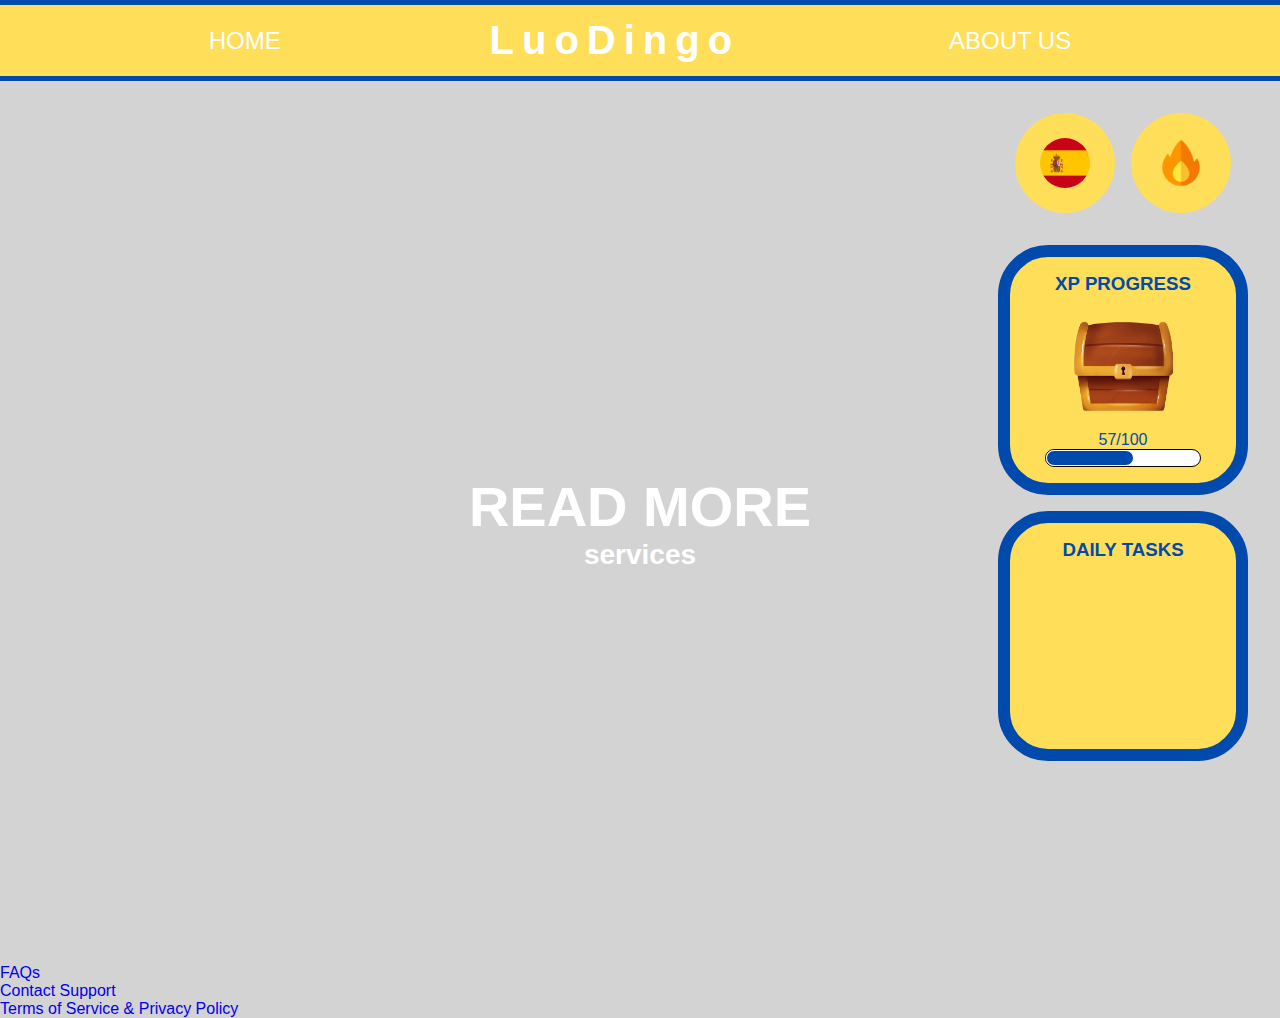
==== index.html @ a17647f4 "feat(landing-page): add header and hero sections" ====
<!DOCTYPE html>
<html lang="en">
<head>
    <meta charset="UTF-8">
    <meta name="viewport" content="width=device-width, initial-scale=1.0">
    <link rel="stylesheet" href="/assets/css/style.css">
    <link rel="stylesheet" href="/assets/css/header.css">
    <link rel="stylesheet" href="/assets/css/footer.css">
    <title>LuoDingo</title>
</head>
<body>
    <header>
        <nav>
            <ul>
                <li><a href="#home">HOME</a></li>

                <!-- TODO -->
                <li><h1>LuoDingo</h1></li> <!-- Change to logo img -->

                <li><a href="#about-us">ABOUT US</a></li>
            </ul>
        </nav>
    </header>

    <div class="contents">

        <section id="right-section">

            <div class="language-streak-container">
                <div class="language-div">
                    <a href=""><img src="./assets/img/Flag_of_Spain.svg.png" alt=""></a>
                </div>

                <div class="streak-div">
                    <a href=""><img src="./assets/img/f82235b0078f0ab37156d1f35cf53e47-removebg-preview.png" alt=""></a>
                </div>
            </div>

            <div class="xp-daily-container">

                <div class="xp-div">
                    <h3>XP PROGRESS</h3>
                    <img src="./assets/img/pngtree-cartoon-brown-treasure-chest-illustration-image_1409643-removebg-preview (1).png" alt="">
                    <p>57/100</p>
                    <div class="status-bar">
                        <div class="percentage"></div>
                    </div>
                </div>

                <div class="daily-div">
                    <h3>DAILY TASKS</h3>
                </div>
            </div>
        </section>

        <main>
            <h1>
                READ MORE
            </h1>
            <h3>
                services
            </h3>
        </main>

        <section id="left-section">

        </section>

    </div>

    <footer>
        <nav>
            <ul>
                <li><a href="#faqs">FAQs</a></li>
                <li><a href="#contact-support">Contact Support</a></li>
                <li><a href="#tos-pp">Terms of Service & Privacy Policy</a></li>
            </ul>
        </nav>
    </footer>

    <script src="./assets/js/script.js"></script>
</body>
</html>
---- assets/css/style.css ----
* {
    box-sizing: border-box;
    text-decoration: none;
    margin: 0;
    padding: 0;
    font-family: "Poppins", sans-serif;
}

img,
svg {
    display: block;
}

:root {
    --clr-primary-hsl-400: 252, 100%, 67%;
    --clr-primary-hsl-500: 256, 72%, 46%;
    --clr-secondary-hsl-400: 241, 81%, 54%;
    --clr-secondary-hsl-500: 241, 72%, 46%;

    --clr-neutral-hsl-100: 0, 0%, 100%;
    --clr-neutral-hsl-200: 221, 100%, 96%;
    --clr-neutral-hsl-300: 241, 100%, 89%;
    --clr-neutral-hsl-700: 224, 30%, 27%;

    --clr-neutral-100: var(--clr-neutral-hsl-100);
    --clr-neutral-200: var(--clr-neutral-hsl-200);
    --clr-neutral-300: var(--clr-neutral-hsl-300);
    --clr-neutral-700: var(--clr-neutral-hsl-700);

    --clr-primary-400: var(--clr-primary-hsl-400);
    --clr-primary-500:var(--clr-primary-500);
    --clr-secondary-400: var(--clr-secondary-hsl-400);
    --clr-secondary-500:var(--clr-secondary-500);


    /* TODO */
    /* CHANGE BACKGROUDN COLOR */

    --clr-primary-bg: rgb(255, 222, 89);
    --clr-secondary-bg: rgb(0, 74, 173);

    --clr-accent-1: 0, 100%, 67%;
    --clr-accent-2: 39, 100%, 56%;
    --clr-accent-3: 166, 100%, 37%;
    --clr-accent-4: 234, 85%, 45%;

    --clr-primary-text: #2c3e50;
    --clr-secondary-text: #f2f2f2;


    --font-family-default: 'Poppins';

    --fw-regular: 500;
    --fw-semi-regular: 600;
    --fw-bold: 700;
    --fw-black: 800;

    --fs-400: 1.125rem;
    --fs-500: 1.25rem;
    --fs-600: 1.5rem;
    --fs-700: 1.75rem;
    --fs-800: 2.5rem;
    --fs-900: 3.5rem;

    --fc-background: rgb(0, 0, 0);
    --fc-default: rgb(147, 147, 147);
    --fc-secondary: rgb(255, 255, 255);


    --fs-icon-default: 2.5rem;
    --clr-icon-primary: rgb(255, 255, 255);
    --clr-icon-secondary: rgba(255, 255, 255, 0.4);
    --clr-icon-hover: rgb(200, 200, 200);

    --clr-fb:#4267B2;
    --clr-insta: #5B51D8;


    --br-default: 50px;
}

body {
    display: flex;
    flex-direction: column;
    background-color: lightgray;
}

.contents {
    position: relative;
    margin: 2rem;

    #right-section {
        position: absolute;
        right: 0;
        display: flex;
        flex-direction: column;
        align-items: center;
        gap: 2rem;

        .language-streak-container {
            display: flex;
            gap: 1rem;

            .language-div,
            .streak-div {
                display: flex;
                justify-content: center;
                align-items: center;
                background-color: var(--clr-primary-bg);
                height: 100px;
                width: 100px;
                border-radius: 100px;

                img {
                    width: 50px;
                    height: 50px;
                    border-radius: 50%;
                    margin: 0 1rem;
                }
            }
        }

        .xp-daily-container {
            display: flex;
            flex-direction: column;
            align-items: center;
            gap: 1rem;

            .xp-div,
            .daily-div {
                display: flex;
                flex-direction: column;
                align-items: center;
                border: 12px solid var(--clr-secondary-bg);
                border-radius: 50px;
                padding: 1rem;
                background-color: var(--clr-primary-bg);
                height: 250px;
                width: 250px;

                h3,
                p {
                    color: var(--clr-secondary-bg);
                }

                .status-bar {
                    height: 20px;
                    width: 80%;
                    background-color: white;
                    border-radius: 100px;
                    border: 1.5px solid black;

                    .percentage {
                        height: 100%;
                        width: 57%;
                        background-color: var(--clr-secondary-bg);
                        border-radius: 100px;
                        border: 1px solid white;
                    }
                }

                img {
                    width: 150px;
                    height: 150px;
                    border-radius: 50%;
                    margin: 0 1rem;
                }
            }

        }

    }
}



main {
    display: flex;
    flex-direction: column;
    justify-content: center;
    align-items: center;
    height: 91vh;
    width: 100%;
    /* background-color: rgb(124, 94, 94); */

    h1 {
        font-size: var(--fs-900);
        color: var(--fc-secondary);
    }
    h3 {
        text-align: left;
        color: var(--fc-secondary);
        font-size: var(--fs-700);
    }
}
---- assets/css/header.css ----
header {
    position: sticky;/* TODO */
    top: 0; /* remove pos, top, z-ind if not sure mag sticky */
    z-index: 999;
    display: flex;
    background-color: var(--clr-primary-bg);
    height:9vh;
    width: 100%;
    border-top: 5px solid var(--clr-secondary-bg);
    border-bottom: 5px solid var(--clr-secondary-bg);

    nav {
        display: flex;
        justify-content: space-between;
        width: 100%;

        ul {
            display: flex;
            justify-content: space-evenly;
            align-items: center;
            list-style: none;
            width: 100%;

            li {
                display: flex;
            }

            h1 {
                letter-spacing: .5rem;
                font-size: var(--fs-800);
                color: var(--fc-secondary);
            }

            a {
                text-decoration: none;
                color: var(--fc-secondary);
                font-size: var(--fs-600);
                font-weight: var(--fw-regular);
            }
        }
    }

}
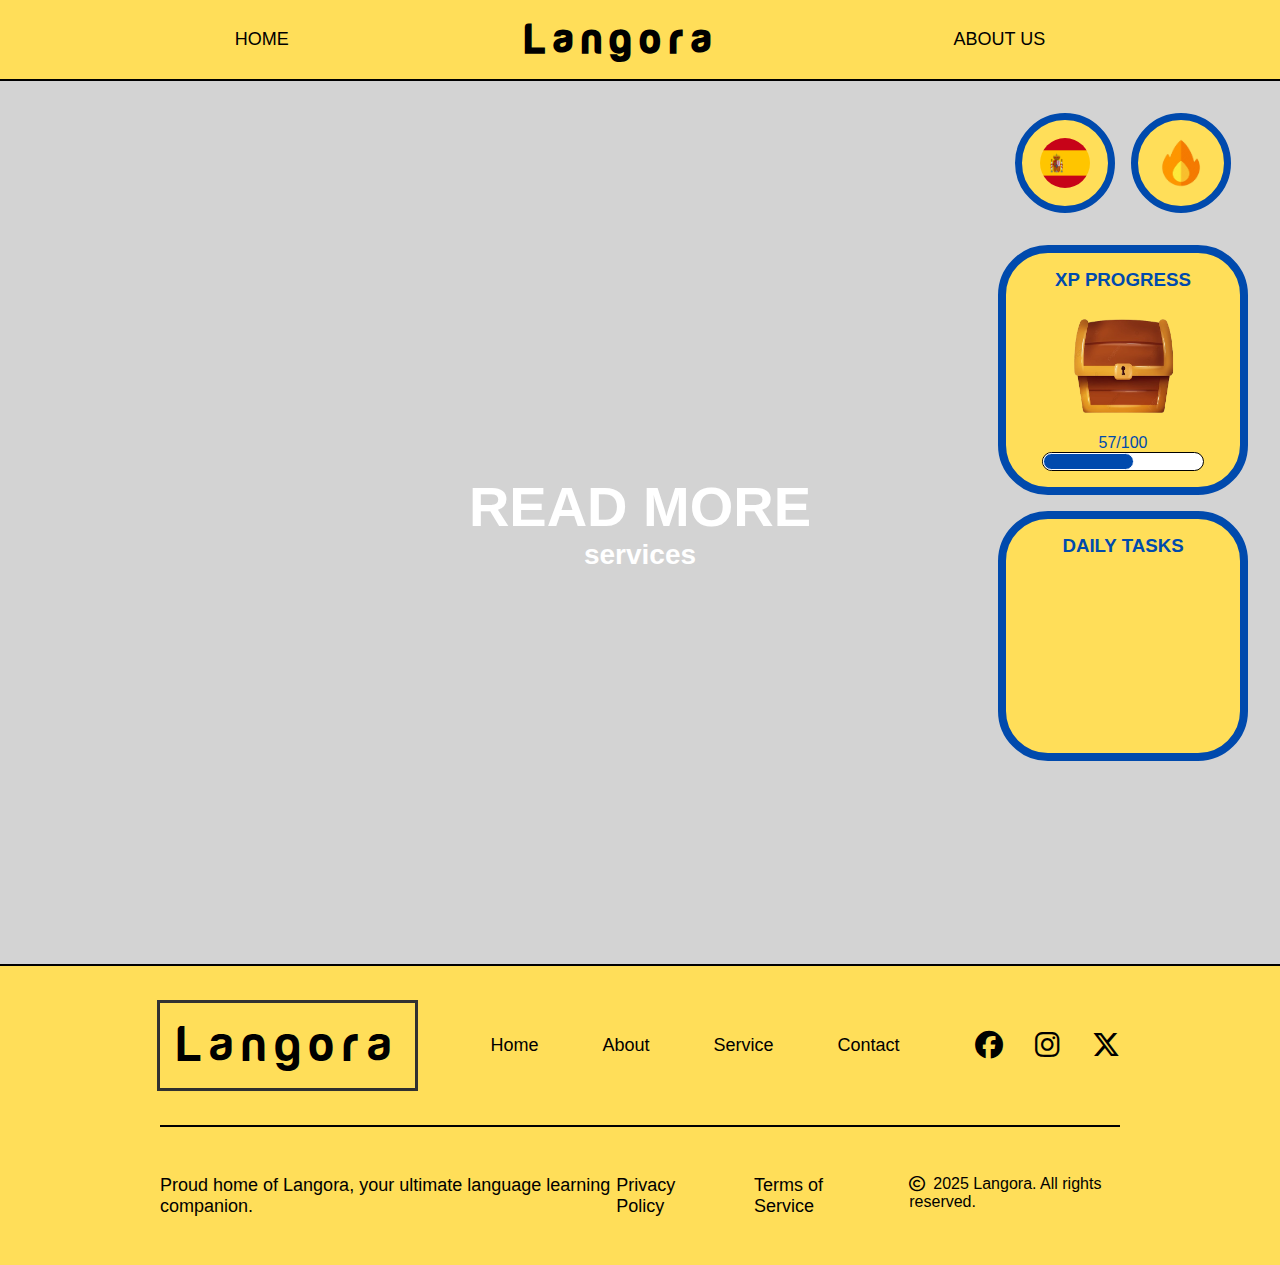
==== commit 06918918: "feat(ui): redesign headers and footers" ====
--- a/index.html
+++ b/index.html
@@ -3,21 +3,22 @@
 <head>
     <meta charset="UTF-8">
     <meta name="viewport" content="width=device-width, initial-scale=1.0">
-    <link rel="stylesheet" href="/assets/css/style.css">
-    <link rel="stylesheet" href="/assets/css/header.css">
-    <link rel="stylesheet" href="/assets/css/footer.css">
-    <title>LuoDingo</title>
+    <link rel="stylesheet" href="./assets/css/style.css">
+    <link rel="stylesheet" href="./assets/css/header.css">
+    <link rel="stylesheet" href="./assets/css/footer.css">
+    <link rel="stylesheet" href="https://cdnjs.cloudflare.com/ajax/libs/font-awesome/6.5.2/css/all.min.css"/>
+    <title>Langora</title>
 </head>
 <body>
     <header>
         <nav>
             <ul>
-                <li><a href="#home">HOME</a></li>
+                <li class="home"><a href="#home">HOME</a></li>
 
                 <!-- TODO -->
-                <li><h1>LuoDingo</h1></li> <!-- Change to logo img -->
+                <li><h1>Langora</h1></li> <!-- Change to logo img -->
 
-                <li><a href="#about-us">ABOUT US</a></li>
+                <li><a href="./pages/about-us/index.html">ABOUT US</a></li>
             </ul>
         </nav>
     </header>
@@ -69,13 +70,39 @@
     </div>
 
     <footer>
-        <nav>
-            <ul>
-                <li><a href="#faqs">FAQs</a></li>
-                <li><a href="#contact-support">Contact Support</a></li>
-                <li><a href="#tos-pp">Terms of Service & Privacy Policy</a></li>
-            </ul>
-        </nav>
+
+        <div class="top-div-container">
+            <div class="first-row">
+                <!-- <img src="" class="logo"> -->
+                 <p>Langora</p>
+            </div>
+            <div class="second-row">
+                <nav class="navigation">
+                    <a href="" class="navigation-content"> Home </a>
+                    <a href="" class="navigation-content"> About </a>
+                    <a href="" class="navigation-content"> Service </a>
+                    <a href="" class="navigation-content"> Contact </a>
+                </nav>
+            </div>
+            <div class="third-row">
+                <a href=""><i class="fa-brands fa-facebook content"></i></a>
+                <a href=""><i class="fa-brands fa-instagram content"></i></a>
+                <a href=""><i class="fa-brands fa-x-twitter content"></i></a>
+            </div>
+        </div>
+
+        <div class="line"></div>
+
+        <div class="bottom-div-container">
+            <div class="first-row">
+                <p>Proud home of Langora, your ultimate language learning companion.</p>
+            </div>
+            <div class="second-row">
+                <a href="#">Privacy Policy</a>
+                <a href="#">Terms of Service</a>
+                <p> <i class="fa-regular fa-copyright"></i>2025 Langora. All rights reserved.</p>
+            </div>
+        </div>
     </footer>
 
     <script src="./assets/js/script.js"></script>
--- a/assets/css/style.css
+++ b/assets/css/style.css
@@ -4,11 +4,17 @@
     margin: 0;
     padding: 0;
     font-family: "Poppins", sans-serif;
+    /* font-family: "harabara", sans-serif; */
 }
 
 img,
 svg {
     display: block;
+}
+
+@font-face {
+    font-family: harabara ;
+    src: url("../fonts/harabara.otf") format("opentype");
 }
 
 :root {
@@ -34,10 +40,13 @@
 
 
     /* TODO */
-    /* CHANGE BACKGROUDN COLOR */
+    /* CHANGE BACKGROUND COLOR */
 
     --clr-primary-bg: rgb(255, 222, 89);
     --clr-secondary-bg: rgb(0, 74, 173);
+    --clr-third-bg: rgb(255, 255, 255);
+    --clr-fourth-bg: rgb(0, 0, 0);
+
 
     --clr-accent-1: 0, 100%, 67%;
     --clr-accent-2: 39, 100%, 56%;
@@ -55,12 +64,15 @@
     --fw-bold: 700;
     --fw-black: 800;
 
+    --fs-300: 1rem;
     --fs-400: 1.125rem;
     --fs-500: 1.25rem;
     --fs-600: 1.5rem;
     --fs-700: 1.75rem;
     --fs-800: 2.5rem;
+    --fs-850: 3rem;
     --fs-900: 3.5rem;
+    --fs-1000: 4.5rem;
 
     --fc-background: rgb(0, 0, 0);
     --fc-default: rgb(147, 147, 147);
@@ -110,6 +122,8 @@
                 height: 100px;
                 width: 100px;
                 border-radius: 100px;
+                border: 7px solid var(--clr-secondary-bg);
+
 
                 img {
                     width: 50px;
@@ -131,7 +145,7 @@
                 display: flex;
                 flex-direction: column;
                 align-items: center;
-                border: 12px solid var(--clr-secondary-bg);
+                border: 8px solid var(--clr-secondary-bg);
                 border-radius: 50px;
                 padding: 1rem;
                 background-color: var(--clr-primary-bg);
--- a/assets/css/header.css
+++ b/assets/css/header.css
@@ -6,8 +6,7 @@
     background-color: var(--clr-primary-bg);
     height:9vh;
     width: 100%;
-    border-top: 5px solid var(--clr-secondary-bg);
-    border-bottom: 5px solid var(--clr-secondary-bg);
+    border-bottom: 2px solid var(--clr-fourth-bg);
 
     nav {
         display: flex;
@@ -28,13 +27,14 @@
             h1 {
                 letter-spacing: .5rem;
                 font-size: var(--fs-800);
-                color: var(--fc-secondary);
+                font-family: "harabara", sans-serif;
+                color: var(--clr-fourth-bg);
             }
 
             a {
                 text-decoration: none;
-                color: var(--fc-secondary);
-                font-size: var(--fs-600);
+                color: var(--clr-fourth-bg);
+                font-size: var(--fs-400);
                 font-weight: var(--fw-regular);
             }
         }
--- a/assets/css/footer.css
+++ b/assets/css/footer.css
@@ -0,0 +1,99 @@
+footer {
+    display: flex;
+    flex-direction: column;
+    justify-content: center;
+    width: 100%;
+    background-color: var(--clr-primary-bg);
+    align-items: center;
+    justify-content: center;
+    padding: 3rem 10rem; /*TopRightBottomLeft */
+    gap: 3rem;
+    border-top: 2px solid var(--clr-fourth-bg);
+
+    .top-div-container {
+        width: 100%;
+        display: flex;
+        justify-content: space-between;
+        align-items: center;
+        height: 7vh;
+
+        .first-row{
+            padding: 1rem;
+            box-shadow: rgba(0, 0, 0, 0.16) 0px 1px 4px, rgb(51, 51, 51) 0px 0px 0px 3px;
+            p {
+                /* color: red; */
+                letter-spacing: .5rem;
+                font-size: var(--fs-850);
+                font-family: "harabara", sans-serif;
+            }
+        }
+
+        .second-row {
+            display: flex;
+
+            .navigation{
+                display: flex;
+                gap: 4rem;
+            }
+        }
+
+        .third-row {
+            display: flex;
+            gap: 2rem;
+
+            a {
+                font-size: var(--fs-700);
+            }
+        }
+
+        a {
+            font-size: var(--fs-400);
+            color: var(--clr-fourth-bg);
+        }
+    }
+
+    .line {
+        width: 100%;
+        height: 2px;
+        background-color: var(--clr-fourth-bg);
+    }
+
+    .bottom-div-container {
+        width: 100%;
+        display: flex;
+        justify-content: space-between;
+        /* background-color: yellow; */
+        align-items: center;
+
+        .first-row{
+
+            p {
+                font-size: var(--fs-400);
+                color: var(--clr-fourth-bg);
+            }
+        }
+
+        .second-row {
+            display: flex;
+            gap: 3rem;
+            justify-content: center;
+            /* background-color: red; */
+
+            p {
+                font-size: var(--fs-300);
+                color: var(--clr-fourth-bg);
+            }
+        }
+
+        a {
+            font-size: var(--fs-400);
+            color: var(--clr-fourth-bg);
+        }
+
+        i {
+            padding-right: .5rem;
+        }
+
+    }
+
+}
